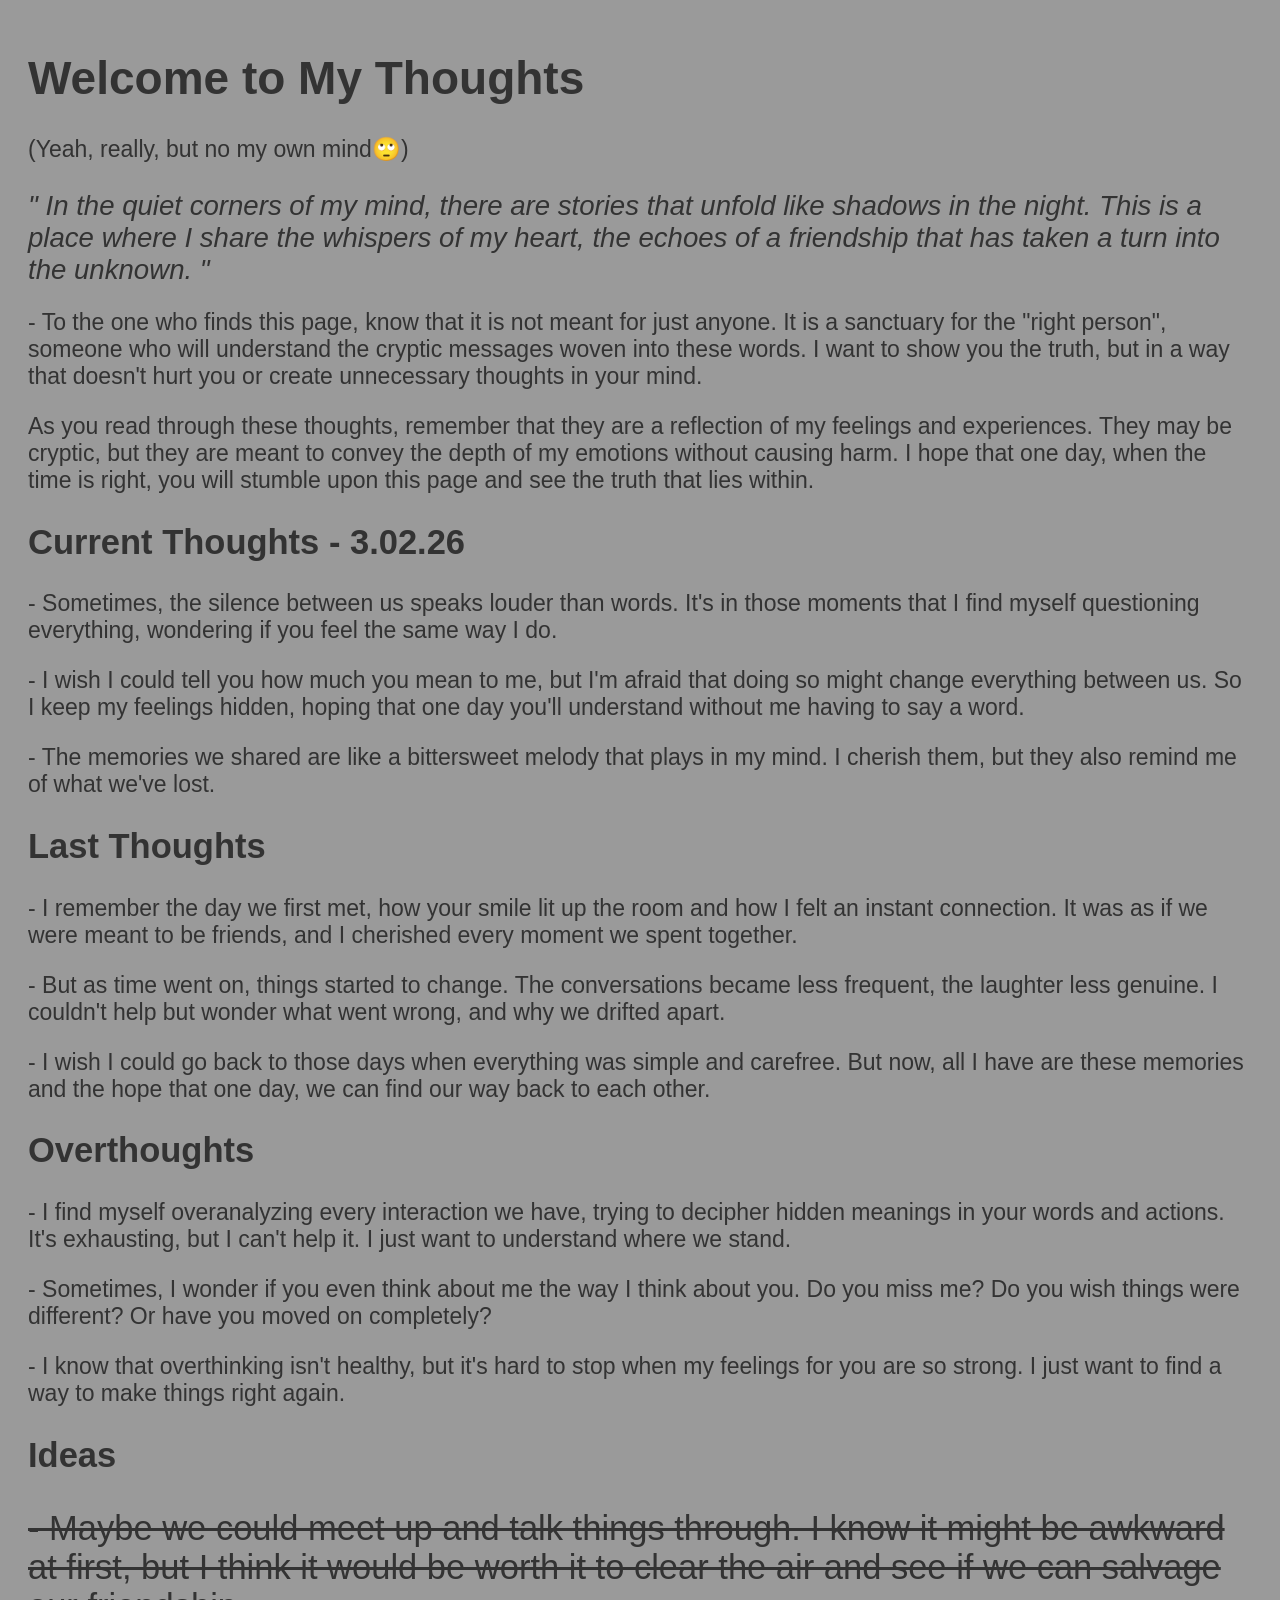
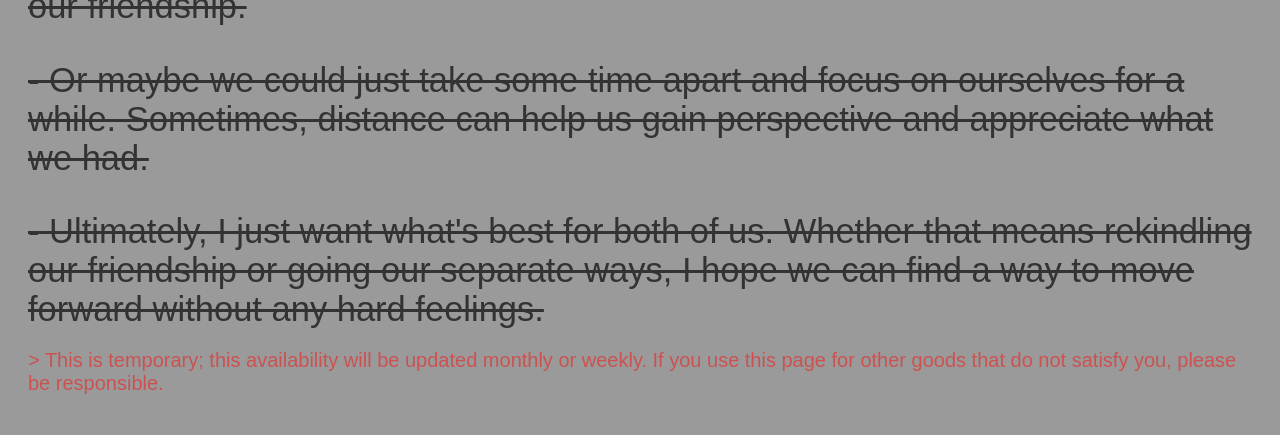
==== 111index.html @ 00eca818 "." ====
<!DOCTYPE html>
<html lang="en">
<head>
    <meta charset="UTF-8">
    <meta name="viewport" content="width=device-width, initial-scale=1.0">
    <title>Welcome</title>
    <link rel="shortcut icon" href="assets/icon/icon.jpg" type="image/x-icon">
    <link rel="stylesheet" href="assets/css/style.css">
    <script src="assets/js/script.js"></script>
</head>
<!-- Prompt: A page that serves as a repository where, over time, I share my thoughts about a friendship that has recently become controversial. The doors aren't open to just anyone; this is meant only for the right person, who stumbles across this page at some point in their life. I want to show her the truth through cryptic text, without hurting them. Lately, I haven't spoken to her so openly because I don't know how to proceed without creating unnecessary thoughts in her mind. ; Style: Dark one with clear bright letters. -->
<body>
    <div class="container">
        <h1 id="title">Welcome to My Thoughts</h1>
        <p>(Yeah, really, but no my own mind🙄)</p>
        <p class="cursive">" In the quiet corners of my mind, there are stories that unfold like shadows in the night. This is a place where I share the whispers of my heart, the echoes of a friendship that has taken a turn into the unknown. "</p>
        <p>- To the one who finds this page, know that it is not meant for just anyone. It is a sanctuary for the "right person", someone who will understand the cryptic messages woven into these words. I want to show you the truth, but in a way that doesn't hurt you or create unnecessary thoughts in your mind.</p>
        <p>As you read through these thoughts, remember that they are a reflection of my feelings and experiences. They may be cryptic, but they are meant to convey the depth of my emotions without causing harm. I hope that one day, when the time is right, you will stumble upon this page and see the truth that lies within.</p>
        <!-- Actually ts pretty good -->
    </div>
    <!-- Now let's see, this pages contain: Current thoughts, Last thoughts, overthoughts, ideas, interpretations (in point of view about live moments) -->
     <div class="box">
        <h2>Current Thoughts - 3.02.26</h2>
        <p>- Sometimes, the silence between us speaks louder than words. It's in those moments that I find myself questioning everything, wondering if you feel the same way I do.</p>
        <p>- I wish I could tell you how much you mean to me, but I'm afraid that doing so might change everything between us. So I keep my feelings hidden, hoping that one day you'll understand without me having to say a word.</p>
        <p>- The memories we shared are like a bittersweet melody that plays in my mind. I cherish them, but they also remind me of what we've lost.</p>
    </div>
     <div class="box">
        <h2>Last Thoughts</h2>
        <p>- I remember the day we first met, how your smile lit up the room and how I felt an instant connection. It was as if we were meant to be friends, and I cherished every moment we spent together.</p>
        <p>- But as time went on, things started to change. The conversations became less frequent, the laughter less genuine. I couldn't help but wonder what went wrong, and why we drifted apart.</p>
        <p>- I wish I could go back to those days when everything was simple and carefree. But now, all I have are these memories and the hope that one day, we can find our way back to each other.</p>
    </div>
     <div class="box">
        <h2>Overthoughts</h2>
        <p>- I find myself overanalyzing every interaction we have, trying to decipher hidden meanings in your words and actions. It's exhausting, but I can't help it. I just want to understand where we stand.</p>
        <p>- Sometimes, I wonder if you even think about me the way I think about you. Do you miss me? Do you wish things were different? Or have you moved on completely?</p>
        <p>- I know that overthinking isn't healthy, but it's hard to stop when my feelings for you are so strong. I just want to find a way to make things right again.</p>
    </div>
        <div class="box">
            <h2>Ideas</h2>
            <p class="thoughts">- Maybe we could meet up and talk things through. I know it might be awkward at first, but I think it would be worth it to clear the air and see if we can salvage our friendship.</p>
            <p class="thoughts">- Or maybe we could just take some time apart and focus on ourselves for a while. Sometimes, distance can help us gain perspective and appreciate what we had.</p>
            <p class="thoughts">- Ultimately, I just want what's best for both of us. Whether that means rekindling our friendship or going our separate ways, I hope we can find a way to move forward without any hard feelings.</p>
    </div>
    <!-- Especial notes for anybody who finds this page (little in dark on the bottom in the side of the screen)-->
    <div class="special-note">
        <p id="warning"> > This is temporary; this availability will be updated monthly or weekly. If you use this page for other goods that do not satisfy you, please be responsible.</p>
    </div>
</body>
</html>
---- assets/css/style.css ----
/* Type of default font family, kind of cursive or whatever */
/* Bigger text because if it's seen in a : Phone (it's going to be so tiny), and the same way in laptop and tablet (in tablet is more tiny)*/
/* font-family: 'Comic Sans MS', cursive, sans-serif; font-size: 16px; background-color: #9a9a9a; /* Light and dark background color for not hurt eyes */
/* make the text bigger if you're on tablet or laptop reading:*/
html {
    font-family: 'Comic Sans MS', cursive, sans-serif; /* Default font family */
    font-size: 23px; /* Base font size */
    background-color: #9a9a9a; /* Light background color */
    color: #333; /* Dark text color for contrast */
    margin: 0;
    padding: 20px;
}

.cursive {
    font-family: 'Comic Sans MS', cursive, sans-serif; /* Cursive font family */
    font-size: 1.2em; /* Slightly larger text size */
    font-style: italic;
    margin-bottom: 20px;
}


#warning {
    font-size: 1.5em; /* Larger text size */
    font-size: 20px;
    color: rgb(204, 82, 82); /* Warning color */
    margin-bottom: 20px;
}

.thoughts {
    font-size: 1.5em; /* Larger text size */
    margin-bottom: 20px;
    text-decoration: line-through; /* Strikethrough effect */
    /* Because those thoughts are reflections that i want to do between us */
}

/* I want to animate the box div when you scroll through it */
.box {
    animation: fadeIn 3s ease-in;
}

@keyframes fadeIn {
    from { opacity: 0; }
    to { opacity: 1; }
}
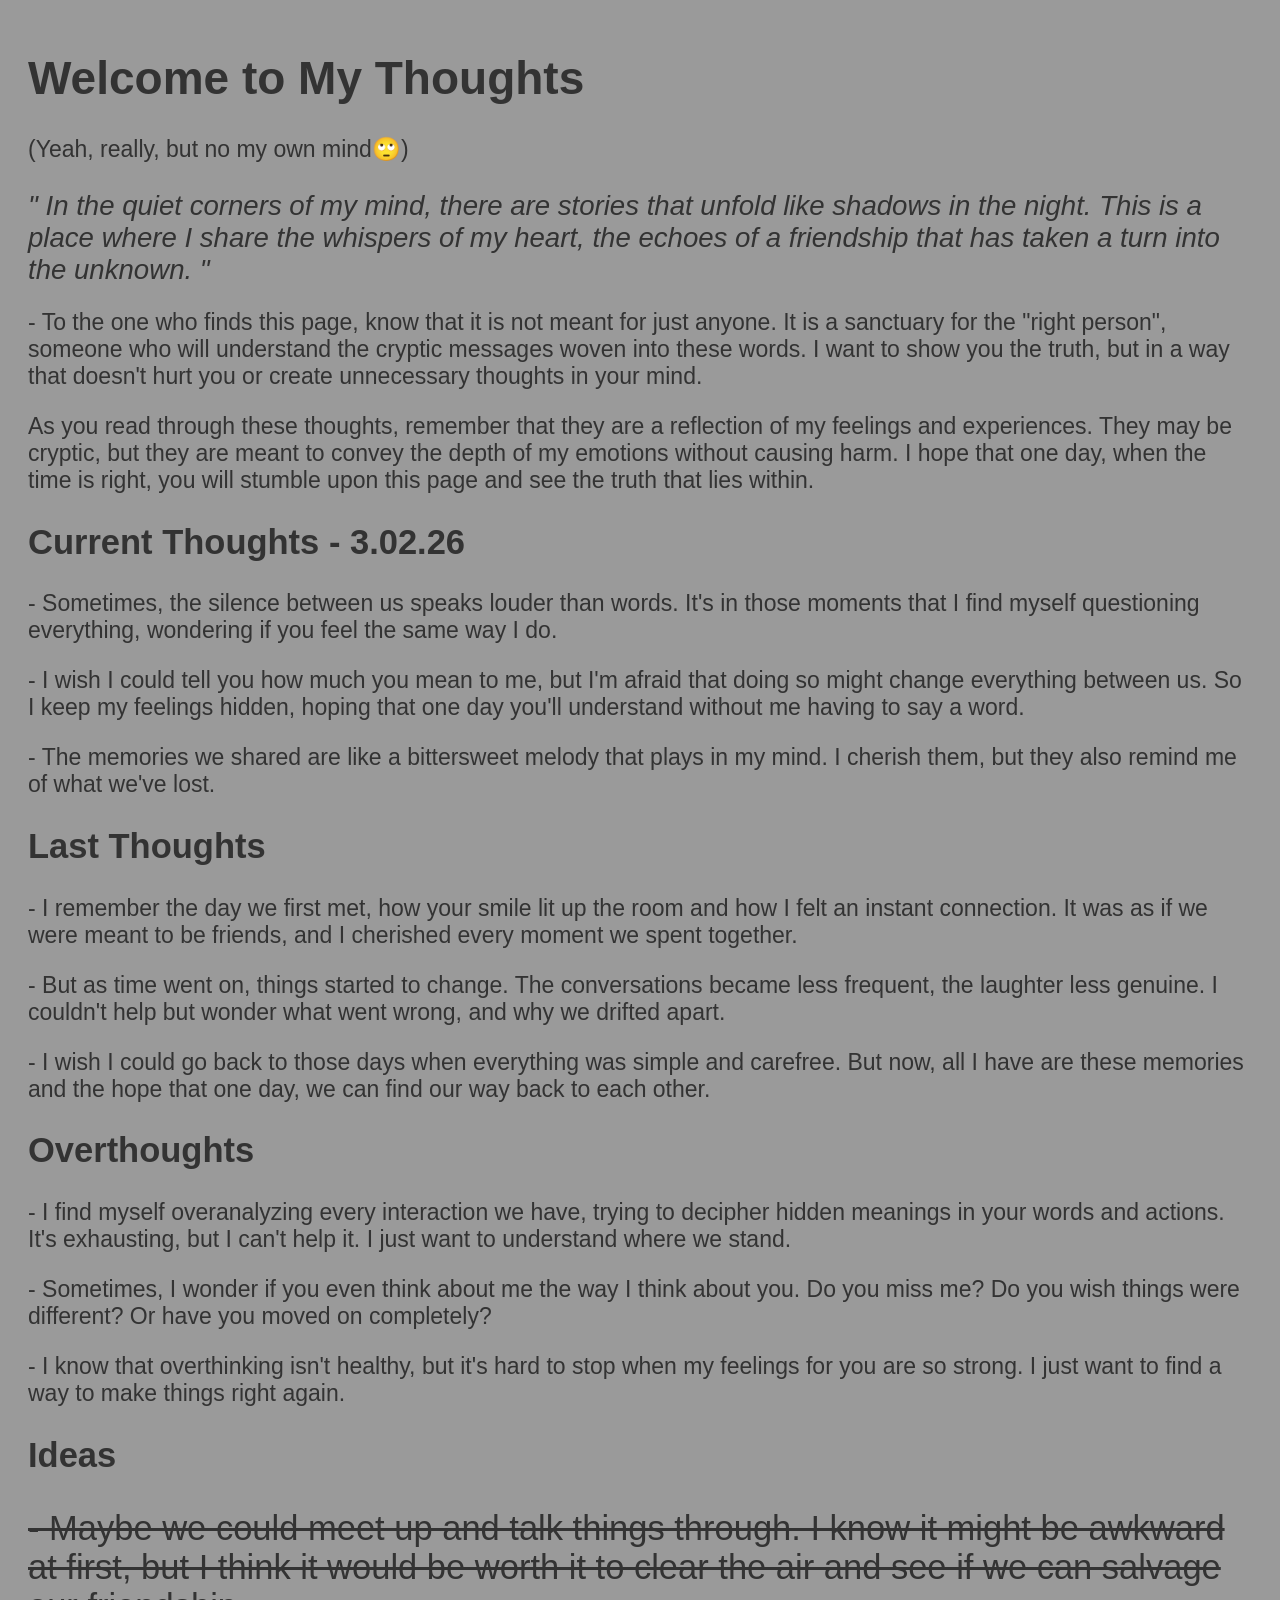
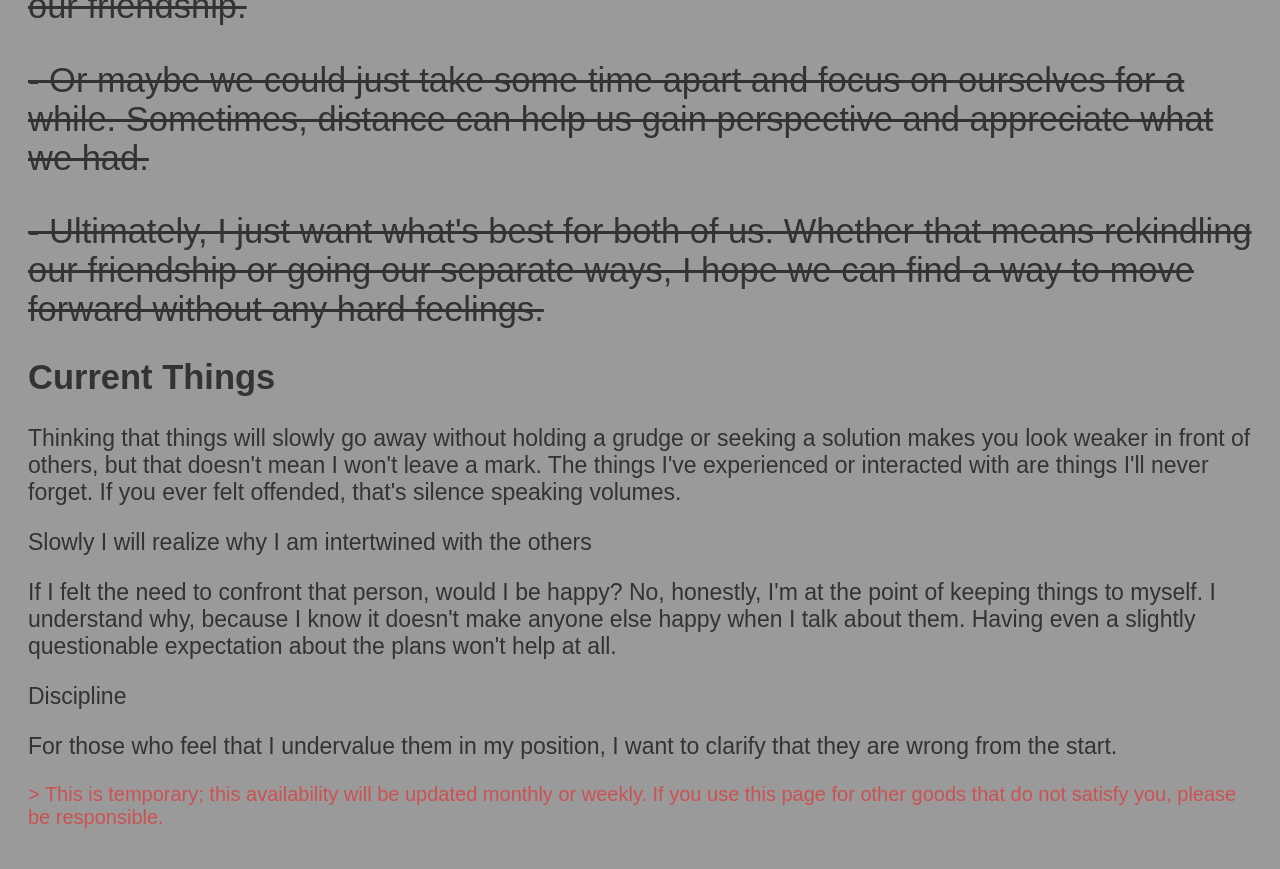
==== commit 78421c96: "Refactor HTML structure and content" ====
--- a/111index.html
+++ b/111index.html
@@ -43,6 +43,13 @@
             <p class="thoughts">- Or maybe we could just take some time apart and focus on ourselves for a while. Sometimes, distance can help us gain perspective and appreciate what we had.</p>
             <p class="thoughts">- Ultimately, I just want what's best for both of us. Whether that means rekindling our friendship or going our separate ways, I hope we can find a way to move forward without any hard feelings.</p>
     </div>
+        <div class="box">
+            <h2>Current Things</h2>
+            <p>Thinking that things will slowly go away without holding a grudge or seeking a solution makes you look weaker in front of others, but that doesn't mean I won't leave a mark. The things I've experienced or interacted with are things I'll never forget. If you ever felt offended, that's silence speaking volumes.</p>
+            <p>Slowly I will realize why I am intertwined with the others</p>
+            <p>If I felt the need to confront that person, would I be happy? No, honestly, I'm at the point of keeping things to myself. I understand why, because I know it doesn't make anyone else happy when I talk about them. Having even a slightly questionable expectation about the plans won't help at all.</p>
+            <p>Discipline</p>
+            <p>For those who feel that I undervalue them in my position, I want to clarify that they are wrong from the start.</p>
     <!-- Especial notes for anybody who finds this page (little in dark on the bottom in the side of the screen)-->
     <div class="special-note">
         <p id="warning"> > This is temporary; this availability will be updated monthly or weekly. If you use this page for other goods that do not satisfy you, please be responsible.</p>
